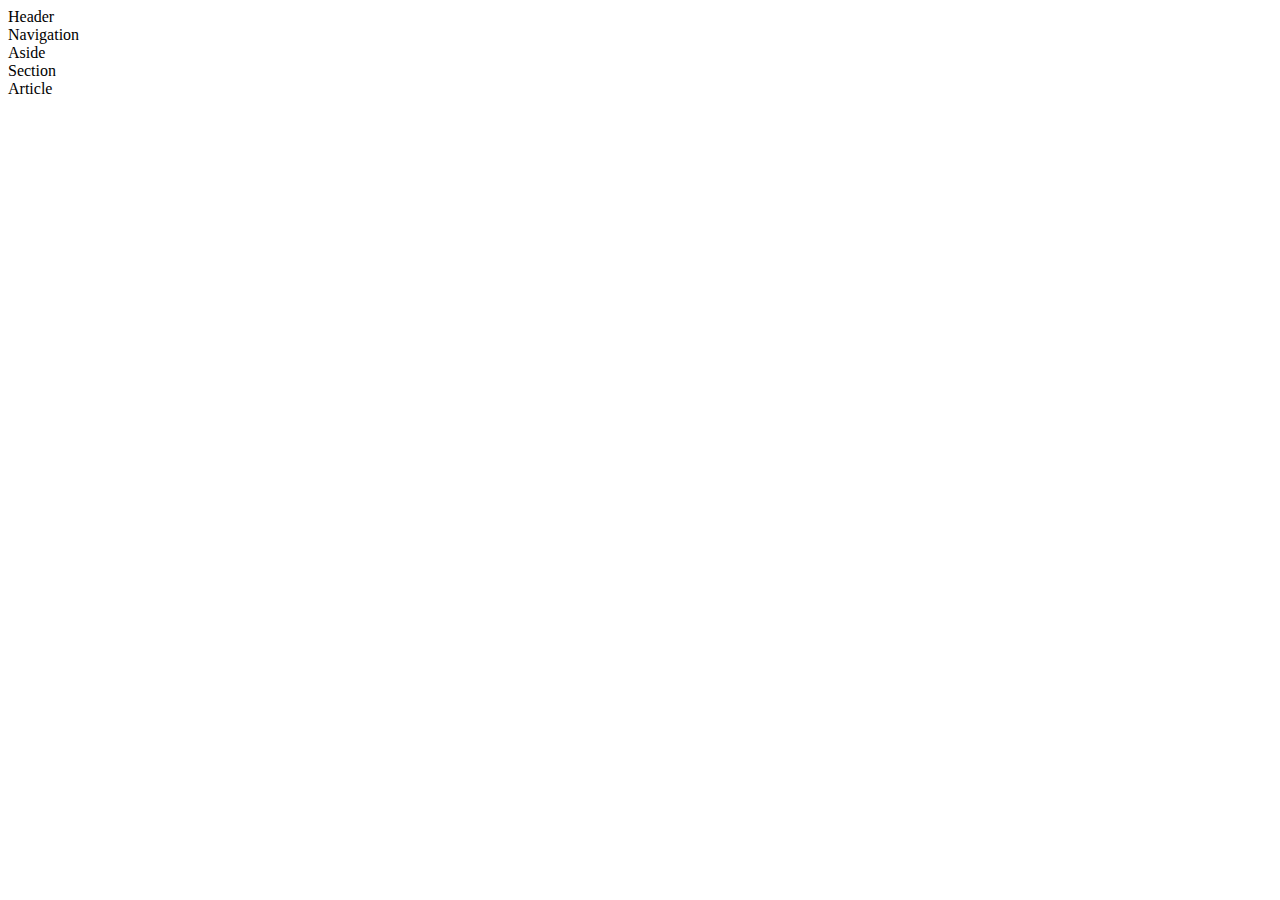
==== childPages/childTemplate.html @ c17f1029 "Update childTemplate.html" ====
<!DOCTYPE html>
<html>
    <head>
        <!-- Used by the Keyboard-->
        <meta charset="utf-8">
        <title>Child Template Webpage</title>


        <!-- Used by browser or Google Search -->
        <meta name="author" content="Nishan Mann"> 
        <meta name="description" content="learning HTML by building a simple website">
        <meta name="keywords" content="boilerplate, starter code, HTML, learning">
        <meta name="viewport" content="width=device-width, initial-scale=1.0">
        <!-- Content give value for name or http-equiv attribute, text entry in string or array string -->

        <!-- meta http-equiv="default-style" content=""--> <!-- content matches css link exactly-->

        <!-- Other meta attributes to be aware of -->

        <!-- meta http-equiv="refresh" content="30"-->
        <!-- Content forces a Internet Request to refresh webpage every "time value in seconds" -->
        <!-- Use this when refreshes are needed -->

        <!-- meta http-equiv="content-type" content="text/html; charset=UTF-8" -->
        <!-- Already specified in the charset above-->

        <!-- Cyber Security Note about JavaScript in Browsers-->
        <noscript>Running JavaScript is not necessary in this HTML page ... FYI: your Feature to execute scripts is turned off</noscript>
    
    </head>
    <body>
        <header>Header</header>
        <nav>Navigation</nav>
        <aside>Aside</aside>
        <section>Section</section>
        <article>Article</article>
    </body>
    <footer></footer>
</html>
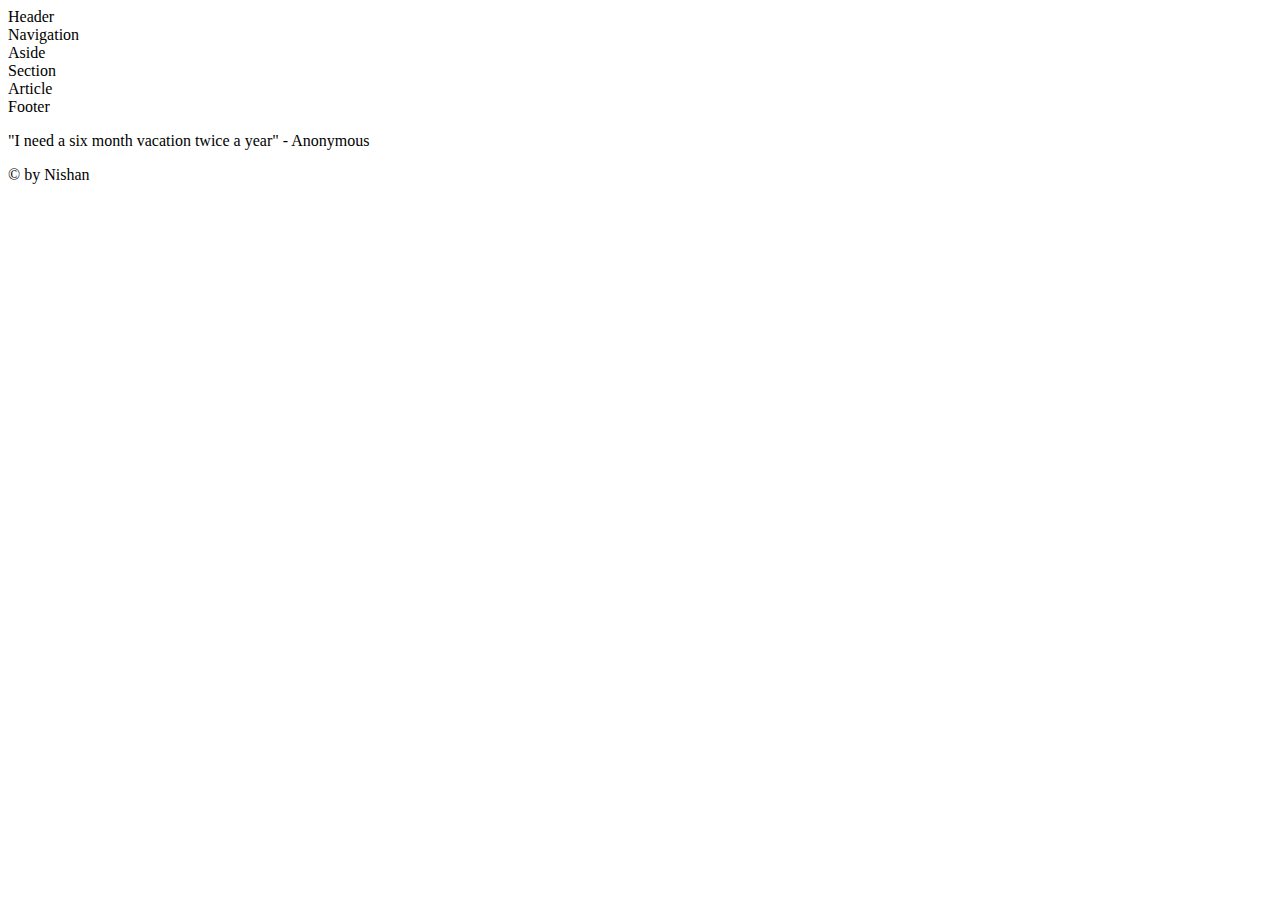
==== commit f6f36518: "Update childTemplate.html" ====
--- a/childPages/childTemplate.html
+++ b/childPages/childTemplate.html
@@ -28,12 +28,21 @@
         <noscript>Running JavaScript is not necessary in this HTML page ... FYI: your Feature to execute scripts is turned off</noscript>
     
     </head>
+
     <body>
         <header>Header</header>
         <nav>Navigation</nav>
         <aside>Aside</aside>
         <section>Section</section>
         <article>Article</article>
+        <footer>Footer</footer>
     </body>
-    <footer></footer>
+
+    <footer>
+        <Blockquote cite="https://quotefancy.com/funny-quotes">
+            <!-- Date Accessed 2022919-->
+        </Blockquote>
+        <p>"I need a six month vacation twice a year" - Anonymous</p>
+        &copy by Nishan 
+    </footer>
 </html>